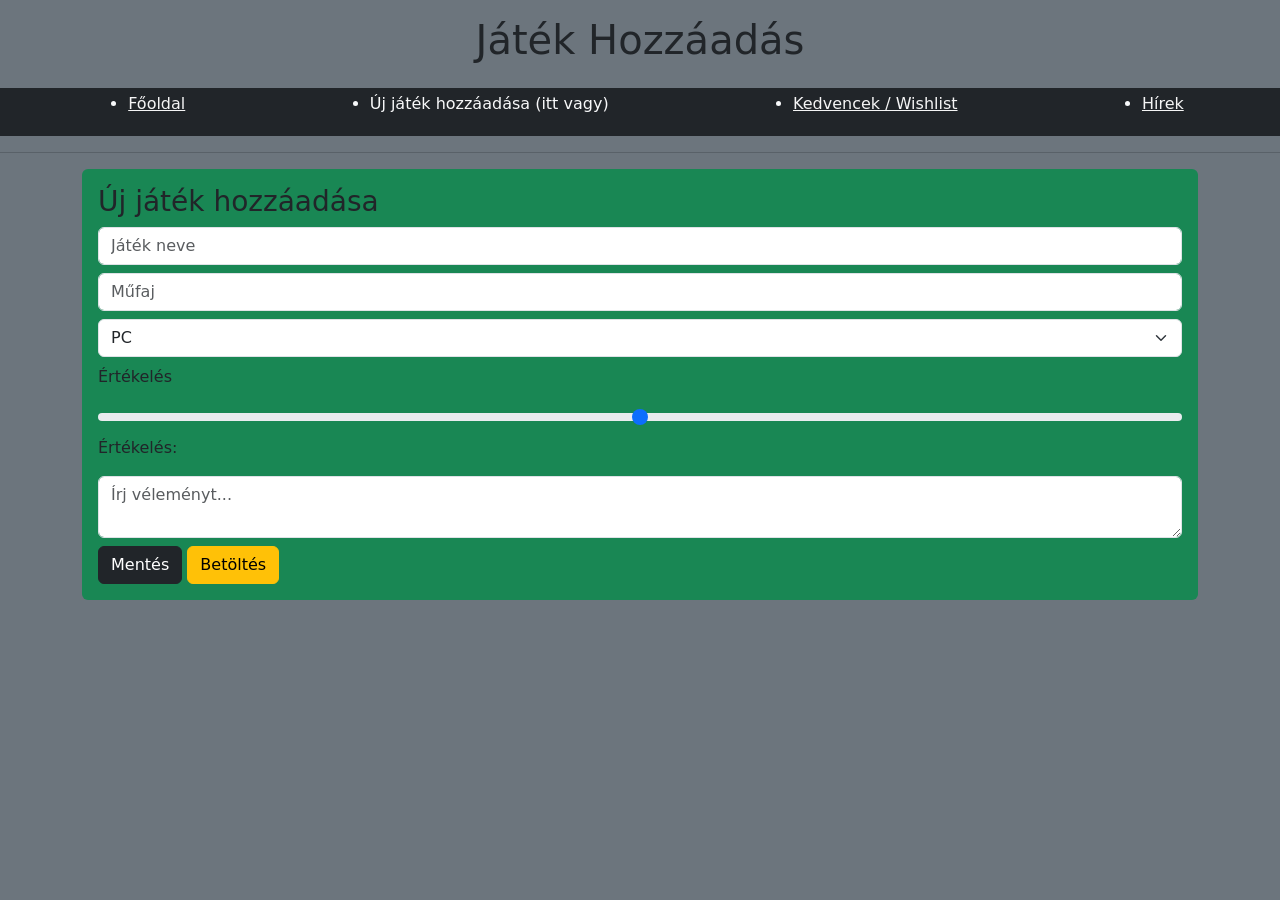
==== jatekok.html @ 8e2a61db "much" ====
<!DOCTYPE html>
<html lang="hu">

<head>
    <meta charset="UTF-8">
    <meta name="viewport" content="width=device-width, initial-scale=1.0">
    <title>Játék Hozzáadás</title>

    <link href="https://cdn.jsdelivr.net/npm/bootstrap@5.3.3/dist/css/bootstrap.min.css" rel="stylesheet">
    <link rel="stylesheet" href="style.css">
</head>

<body class="bg-secondary">

    <header class="p-3">
        <h1 class="text-center">Játék Hozzáadás</h1>
    </header>
    <nav class="bg-dark text-light p-1 mb-3">
        <ul class="d-flex justify-content-around">
            <li><a href="index.html">Főoldal</a></li>
            <li>Új játék hozzáadása (itt vagy)</li>
            <li><a href="wishlist.html">Kedvencek / Wishlist</a></li>
            <li><a href="news.html">Hírek</a></li>
        </ul>
    </nav>
    <hr>

    <div class="container">
        <form id="adatform" class="bg-success p-3 rounded">
            <h3>Új játék hozzáadása</h3>
            <input type="text" id="jnev" class="form-control mb-2" placeholder="Játék neve">
            <input type="text" id="jmufaj" class="form-control mb-2" placeholder="Műfaj">
            <select name="" id="jelerhetoseg" class="form-select mb-2">
                <option value="PC">PC</option>
                <option value="XBOX">Xbox</option>
                <option value="PlayStation">PlayStation</option>
                <option value="Egyéb">Egyéb</option>
            </select>
            <p>Értékelés</p>
            <input type="range" min="1" max="5" step="0.1" id="jertekeles" class="form-range">
            <p id="rangevissz">Értékelés: </p>

            <textarea id="jvelemeny" class="form-control mb-2" placeholder="Írj véleményt..."></textarea>
            <button type="submit" class="btn btn-dark">Mentés</button>
            <button type="button" id="betoltes" class="btn btn-warning">Betöltés</button>
        </form>
        <div id="jatekok" class="row mt-4">

        </div>
    </div>

    <script>
        let csuszka = document.getElementById("jertekeles");
        let ertek = document.getElementById("rangevissz");
        csuszka.addEventListener("input", function () {
            ertek.innerText = "Értékelés: " + csuszka.value;
        });
        const form = document.getElementById("adatform");

        form.addEventListener("submit", function (event) {
            event.preventDefault();

            const nev = document.getElementById("jnev").value;
            const mufaj = document.getElementById("jmufaj").value;
            const elerhetoseg = document.getElementById("jelerhetoseg").value;
            const ertekeles = document.getElementById("jertekeles").value;
            const velemeny = document.getElementById("jvelemeny").value;

            let jatekok = JSON.parse(localStorage.getItem("jatekok")) || [];

            jatekok.push({
                nev,
                mufaj,
                elerhetoseg,
                ertekeles,
                velemeny
            });

            localStorage.setItem(
                "jatekok",
                JSON.stringify(jatekok)
            );

            alert("Játék elmentve!");

            form.reset();

            ertek.innerText = "Értékelés: ";

        });

        document.getElementById("betoltes").addEventListener("click", function () {
                document.getElementById("jatekok").innerHTML = "";
                let jatekok = JSON.parse(localStorage.getItem("jatekok")) || [];

                jatekok.forEach(function (jatek, index) {

                    const ujDiv = document.createElement("div");

                    ujDiv.className = "col-12 col-md-6 col-lg-3 bg-dark text-light p-3 rounded m-2 zoom-img";

                    ujDiv.innerHTML = `<h2>${jatek.nev}</h2> <p><b>Műfaj:</b> ${jatek.mufaj}</p> <p><b>Elérhetőség:</b> ${jatek.elerhetoseg}</p> <p><b>Értékelés:</b> ${jatek.ertekeles}</p><textarea class="form-control mb-2" readonly>${jatek.velemeny}</textarea><button class="btn btn-danger torles">Törlés</button>`;

                    ujDiv.querySelector(".torles")
                        .addEventListener("click", function () {
                            jatekok.splice(index, 1);
                            localStorage.setItem(
                                "jatekok",
                                JSON.stringify(jatekok)
                            );
                            ujDiv.remove();
                        });
                    document.getElementById("jatekok").appendChild(ujDiv);
                });

            });

    </script>

</body>

</html>
---- style.css ----
a{
    color: whitesmoke;
}

a:hover{
    color: red;
}

.zoom-img {
  overflow: hidden;
}

.zoom-img {
  object-fit: cover;
  transition: all .3s ease;
}

.zoom-img:hover {
  transform: scale(1.2);
}

.szines{
  background-color: rgb(183, 183, 183);
}
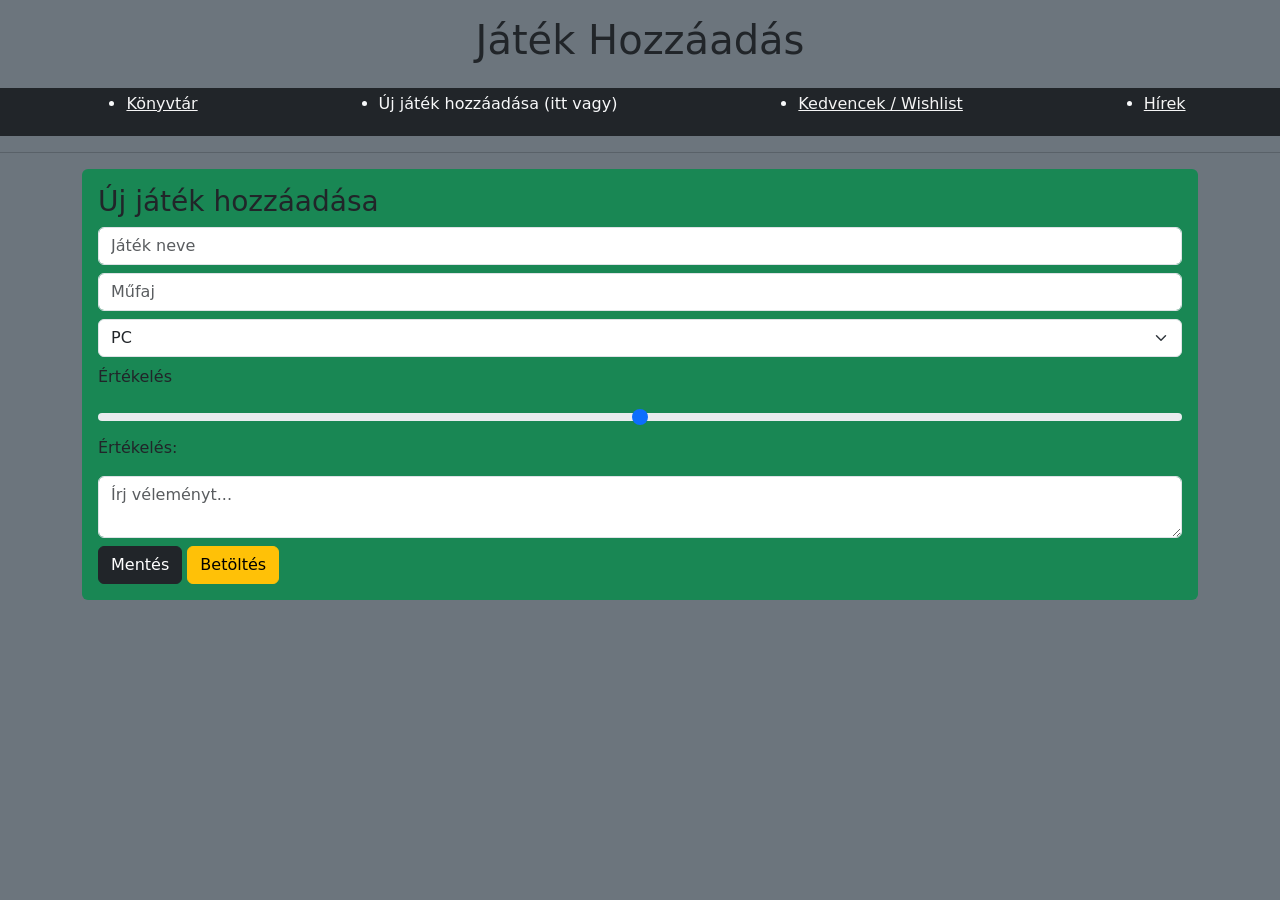
==== commit d59cc9ff: "sziaiaaa" ====
--- a/jatekok.html
+++ b/jatekok.html
@@ -17,7 +17,7 @@
     </header>
     <nav class="bg-dark text-light p-1 mb-3">
         <ul class="d-flex justify-content-around">
-            <li><a href="index.html">Főoldal</a></li>
+            <li><a href="index.html">Könyvtár</a></li>
             <li>Új játék hozzáadása (itt vagy)</li>
             <li><a href="wishlist.html">Kedvencek / Wishlist</a></li>
             <li><a href="news.html">Hírek</a></li>
@@ -68,7 +68,7 @@
 
             let jatekok = JSON.parse(localStorage.getItem("jatekok")) || [];
 
-            jatekok.push({
+            ujjatekok.push({
                 nev,
                 mufaj,
                 elerhetoseg,
@@ -76,10 +76,8 @@
                 velemeny
             });
 
-            localStorage.setItem(
-                "jatekok",
-                JSON.stringify(jatekok)
-            );
+            jatekok.push(ujjatekok)
+            localStorage.setItem("jatekok", JSON.stringify(jatekok));
 
             alert("Játék elmentve!");
 
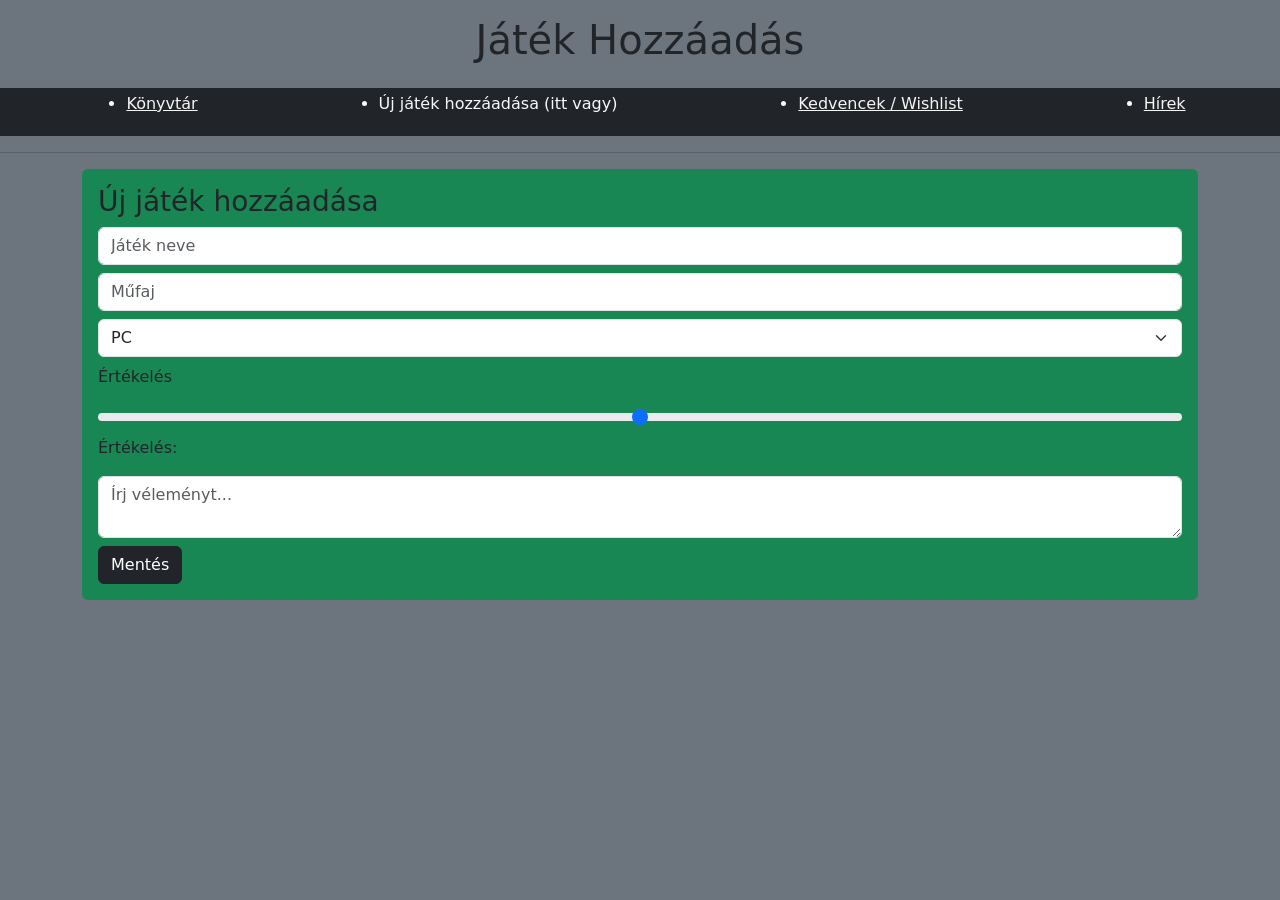
==== commit 602bcd76: "tutututututututut" ====
--- a/jatekok.html
+++ b/jatekok.html
@@ -42,7 +42,6 @@
 
             <textarea id="jvelemeny" class="form-control mb-2" placeholder="Írj véleményt..."></textarea>
             <button type="submit" class="btn btn-dark">Mentés</button>
-            <button type="button" id="betoltes" class="btn btn-warning">Betöltés</button>
         </form>
         <div id="jatekok" class="row mt-4">
 
@@ -68,13 +67,13 @@
 
             let jatekok = JSON.parse(localStorage.getItem("jatekok")) || [];
 
-            ujjatekok.push({
+            const ujjatekok = {
                 nev,
                 mufaj,
                 elerhetoseg,
                 ertekeles,
                 velemeny
-            });
+            };
 
             jatekok.push(ujjatekok)
             localStorage.setItem("jatekok", JSON.stringify(jatekok));
@@ -86,33 +85,6 @@
             ertek.innerText = "Értékelés: ";
 
         });
-
-        document.getElementById("betoltes").addEventListener("click", function () {
-                document.getElementById("jatekok").innerHTML = "";
-                let jatekok = JSON.parse(localStorage.getItem("jatekok")) || [];
-
-                jatekok.forEach(function (jatek, index) {
-
-                    const ujDiv = document.createElement("div");
-
-                    ujDiv.className = "col-12 col-md-6 col-lg-3 bg-dark text-light p-3 rounded m-2 zoom-img";
-
-                    ujDiv.innerHTML = `<h2>${jatek.nev}</h2> <p><b>Műfaj:</b> ${jatek.mufaj}</p> <p><b>Elérhetőség:</b> ${jatek.elerhetoseg}</p> <p><b>Értékelés:</b> ${jatek.ertekeles}</p><textarea class="form-control mb-2" readonly>${jatek.velemeny}</textarea><button class="btn btn-danger torles">Törlés</button>`;
-
-                    ujDiv.querySelector(".torles")
-                        .addEventListener("click", function () {
-                            jatekok.splice(index, 1);
-                            localStorage.setItem(
-                                "jatekok",
-                                JSON.stringify(jatekok)
-                            );
-                            ujDiv.remove();
-                        });
-                    document.getElementById("jatekok").appendChild(ujDiv);
-                });
-
-            });
-
     </script>
 
 </body>
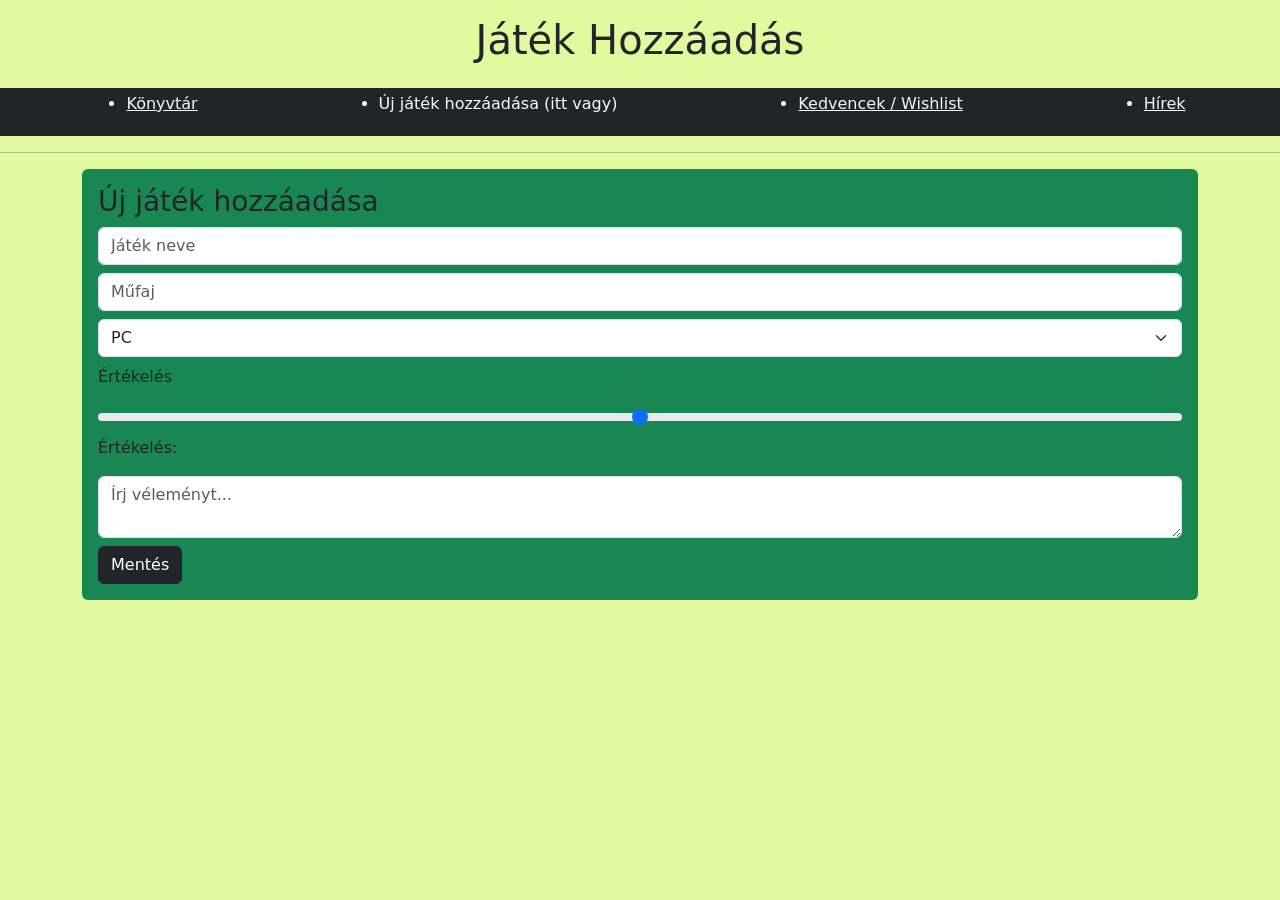
==== commit d1d2e567: "bg-vilagosok" ====
--- a/jatekok.html
+++ b/jatekok.html
@@ -10,14 +10,14 @@
     <link rel="stylesheet" href="style.css">
 </head>
 
-<body class="bg-secondary">
+<body style="background-color: rgba(193, 244, 54, 0.474);">
 
     <header class="p-3">
         <h1 class="text-center">Játék Hozzáadás</h1>
     </header>
     <nav class="bg-dark text-light p-1 mb-3">
         <ul class="d-flex justify-content-around">
-            <li><a href="index.html">Könyvtár</a></li>
+            <li><a href="konyvtar.html">Könyvtár</a></li>
             <li>Új játék hozzáadása (itt vagy)</li>
             <li><a href="wishlist.html">Kedvencek / Wishlist</a></li>
             <li><a href="news.html">Hírek</a></li>
@@ -43,9 +43,6 @@
             <textarea id="jvelemeny" class="form-control mb-2" placeholder="Írj véleményt..."></textarea>
             <button type="submit" class="btn btn-dark">Mentés</button>
         </form>
-        <div id="jatekok" class="row mt-4">
-
-        </div>
     </div>
 
     <script>
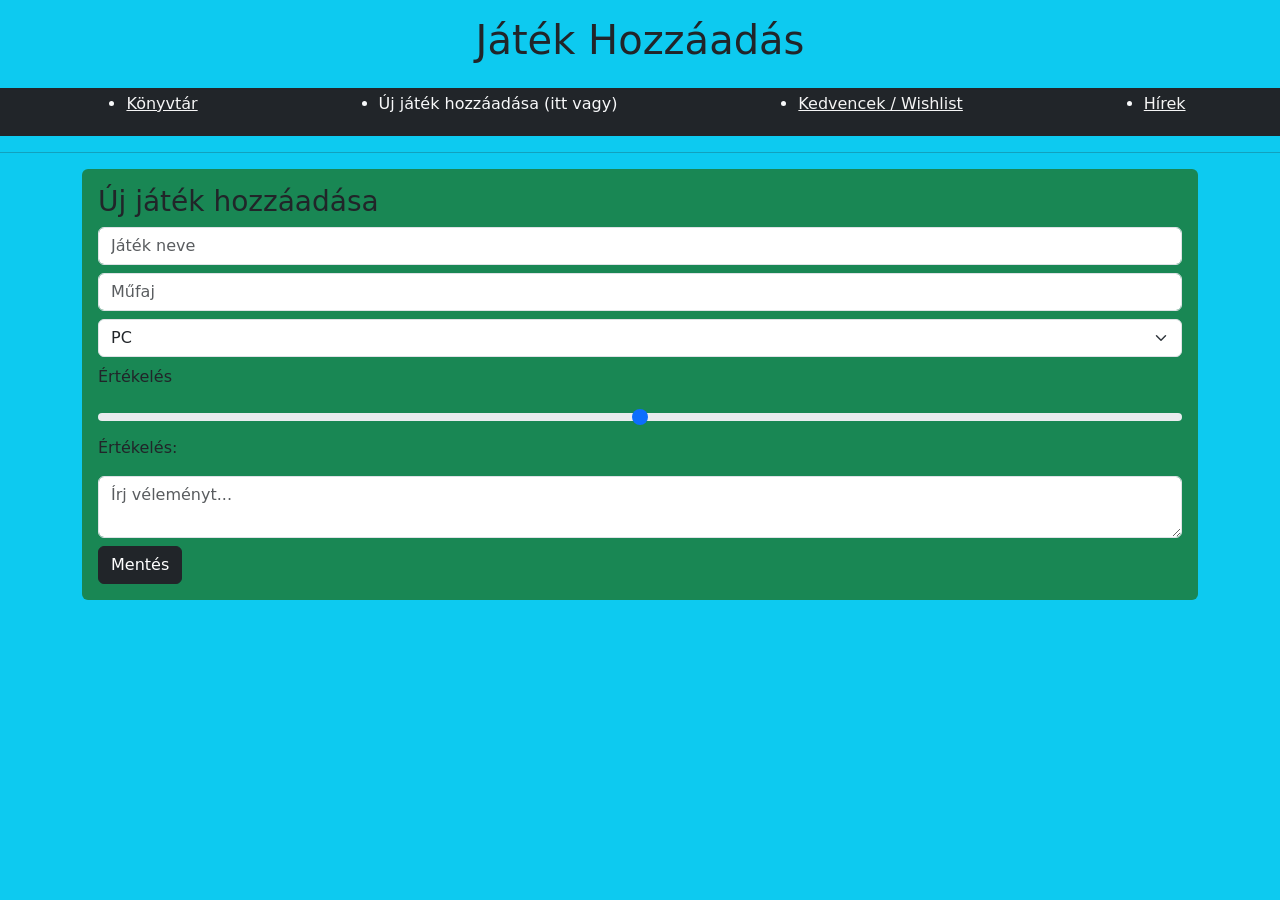
==== commit 3c40426c: "2-2" ====
--- a/jatekok.html
+++ b/jatekok.html
@@ -8,9 +8,10 @@
 
     <link href="https://cdn.jsdelivr.net/npm/bootstrap@5.3.3/dist/css/bootstrap.min.css" rel="stylesheet">
     <link rel="stylesheet" href="style.css">
+    <link rel="shortcut icon" href="kepek/favicon.png" type="image/x-icon">
 </head>
 
-<body style="background-color: rgba(193, 244, 54, 0.474);">
+<body class="bg-info">
 
     <header class="p-3">
         <h1 class="text-center">Játék Hozzáadás</h1>
